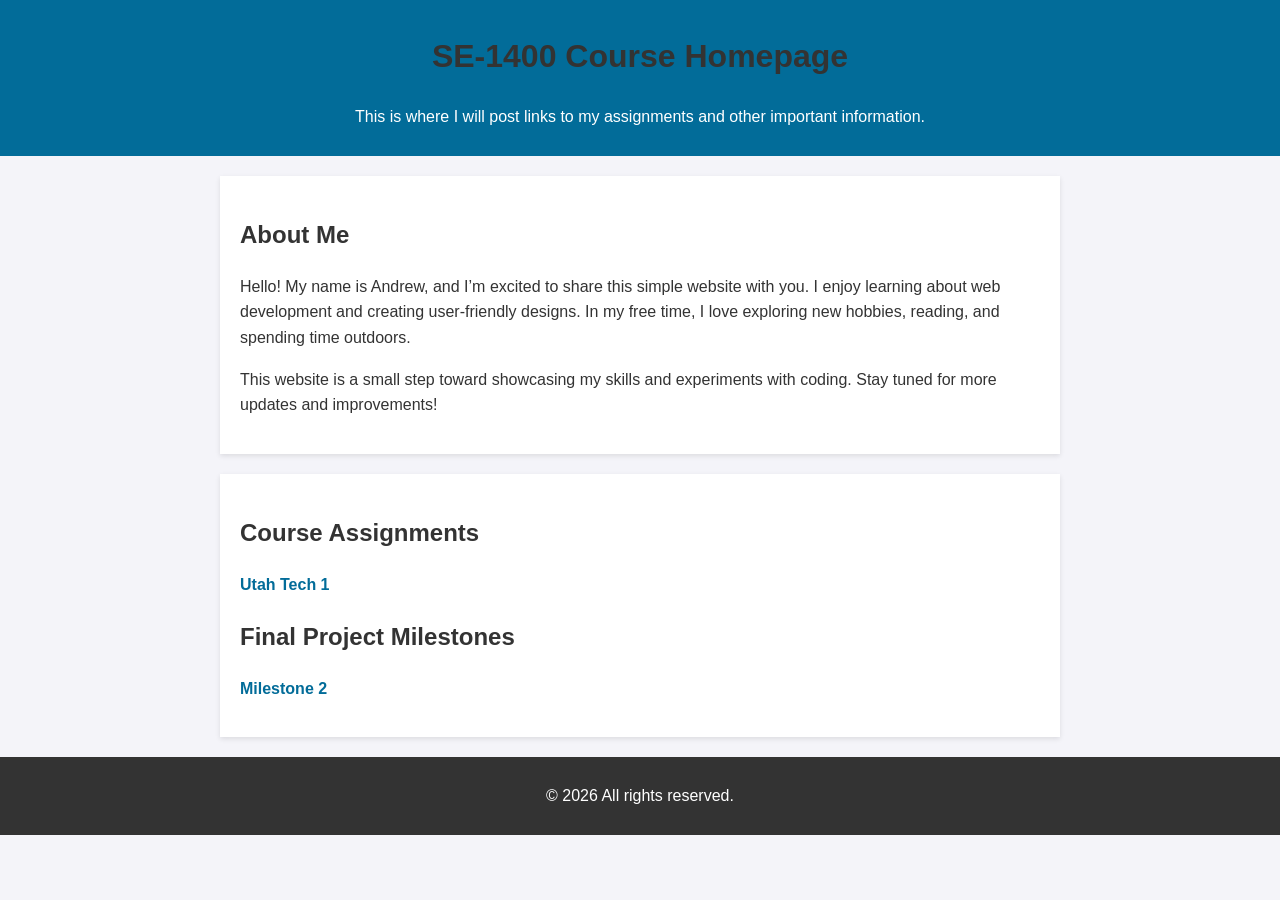
==== index.html @ 67b64d92 "attempt3" ====
<!DOCTYPE html>
<html lang="en">
<head>
    <meta charset="UTF-8">
    <meta name="viewport" content="width=device-width, initial-scale=1.0">
    <meta name="robots" content="noindex, nofollow">
    <title>SE1400 Assignmnet Files</title>
    <style>
        body { font-family: Arial, sans-serif; line-height: 1.6; margin: 0; padding: 0; background-color: #f4f4f9; color: #333; }
        header { background: #026c99; color: white; padding: 10px 0; text-align: center; }
        section { max-width: 800px; margin: 20px auto; padding: 20px; background: white; box-shadow: 0 2px 5px rgba(0, 0, 0, 0.1); }
        h1, h2 { color: #333; }
        ul { list-style: none; padding: 0; }
        ul li { margin: 5px 0; }
        ul li a { color: #026c99; text-decoration: none; font-weight: bold; }
        ul li a:hover { text-decoration: underline; }
        footer { text-align: center; padding: 10px; margin-top: 20px; background: #333; color: white; }
    </style>
</head>
<body>
    <header>
        <h1>SE-1400 Course Homepage</h1>
        <p>This is where I will post links to my assignments and other important information.</p>
    </header>
    <section>
        <h2>About Me</h2>
        <p>Hello! My name is Andrew, and I’m excited to share this simple website with you. I enjoy learning about web development and creating user-friendly designs. In my free time, I love exploring new hobbies, reading, and spending time outdoors.</p>
        <p>This website is a small step toward showcasing my skills and experiments with coding. Stay tuned for more updates and improvements!</p>
    </section>
    <section>
        <h2>Course Assignments</h2>
        <ul>
            <li><a href=".">Utah Tech 1</a></li>
        </ul>
        <h2>Final Project Milestones</h2>
        <ul>
            <li><a href="se1400/index2.html">Milestone 2</a></li>
        </ul>
    </section>
    <footer>
        <p>&copy; <span id="currentYear"></span> All rights reserved.</p>
    </footer>
    <script>
        document.getElementById('currentYear').textContent = new Date().getFullYear();
    </script>
</body>
</html>
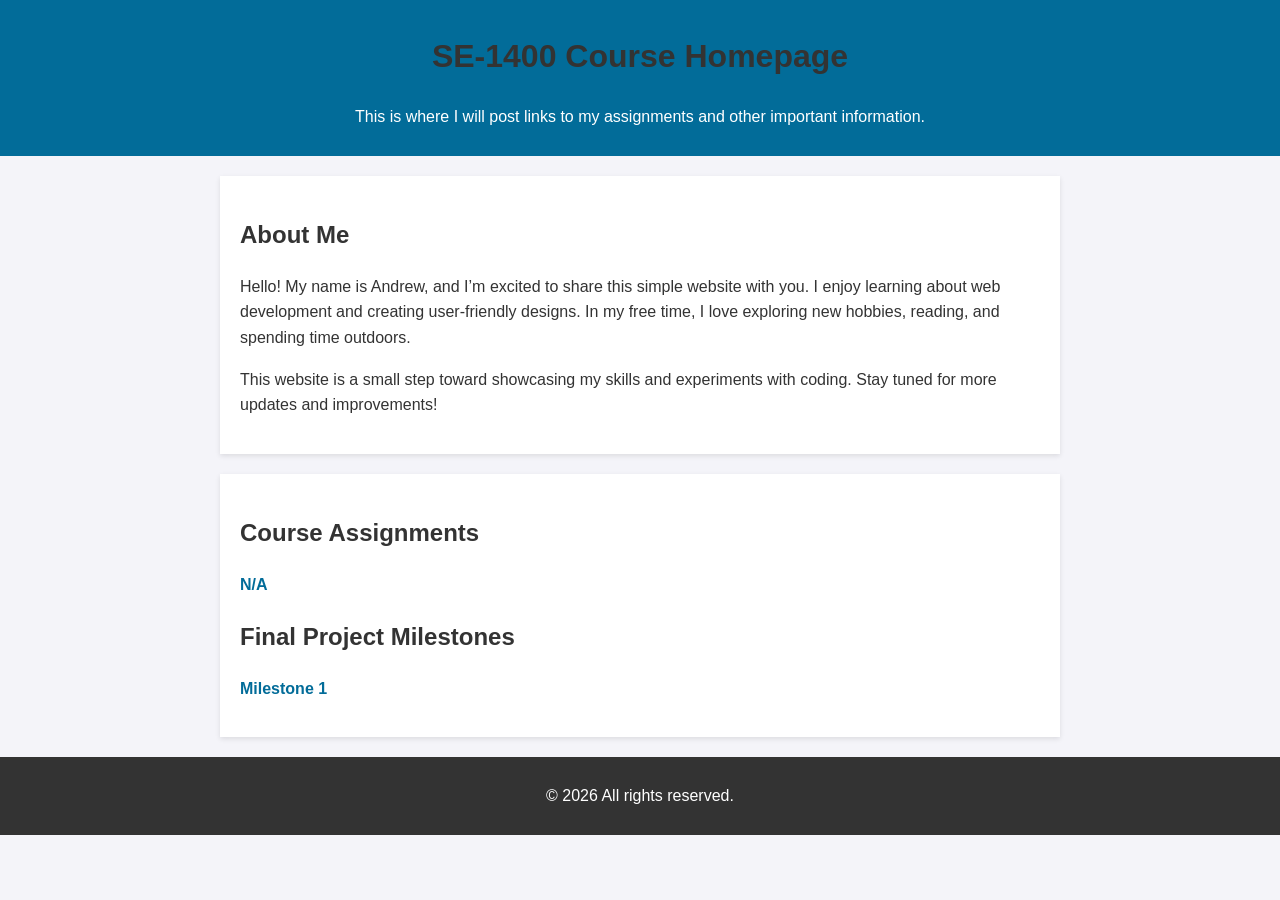
==== commit f01178d2: "pages" ====
--- a/index.html
+++ b/index.html
@@ -30,11 +30,11 @@
     <section>
         <h2>Course Assignments</h2>
         <ul>
-            <li><a href=".">Utah Tech 1</a></li>
+            <li><a href=".">N/A</a></li>
         </ul>
         <h2>Final Project Milestones</h2>
         <ul>
-            <li><a href="se1400/index2.html">Milestone 2</a></li>
+            <li><a href="se1400/milestone1/index.html">Milestone 1</a></li>
         </ul>
     </section>
     <footer>
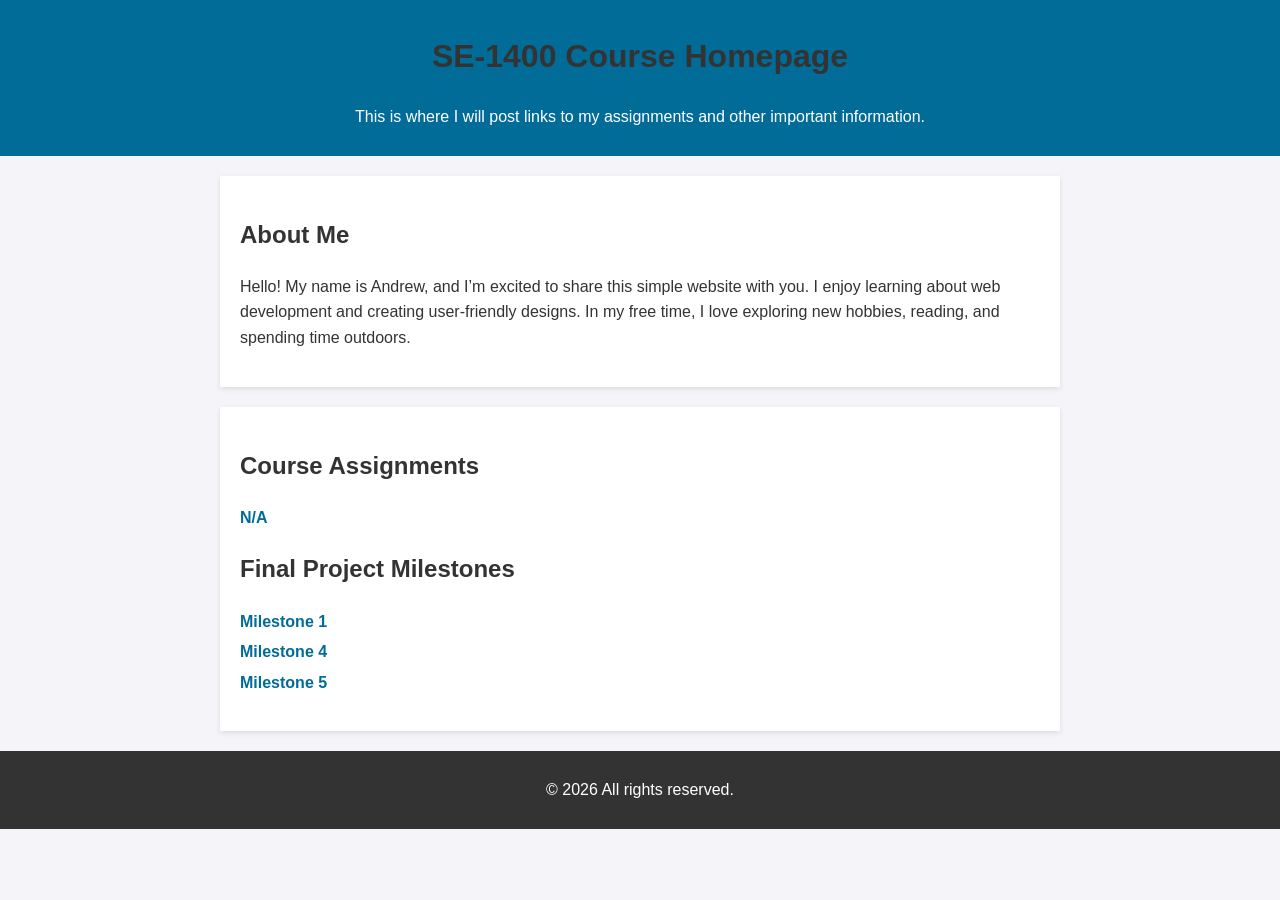
==== commit 4c98ba72: "links" ====
--- a/index.html
+++ b/index.html
@@ -25,7 +25,6 @@
     <section>
         <h2>About Me</h2>
         <p>Hello! My name is Andrew, and I’m excited to share this simple website with you. I enjoy learning about web development and creating user-friendly designs. In my free time, I love exploring new hobbies, reading, and spending time outdoors.</p>
-        <p>This website is a small step toward showcasing my skills and experiments with coding. Stay tuned for more updates and improvements!</p>
     </section>
     <section>
         <h2>Course Assignments</h2>
@@ -34,7 +33,9 @@
         </ul>
         <h2>Final Project Milestones</h2>
         <ul>
-            <li><a href="se1400/milestone1/index.html">Milestone 1</a></li>
+            <li><a href="milestone2/index.html">Milestone 1</a></li>
+            <li><a href="milestone4/index.html">Milestone 4</a></li>
+            <li><a href="milestone5/index.html">Milestone 5</a></li>
         </ul>
     </section>
     <footer>
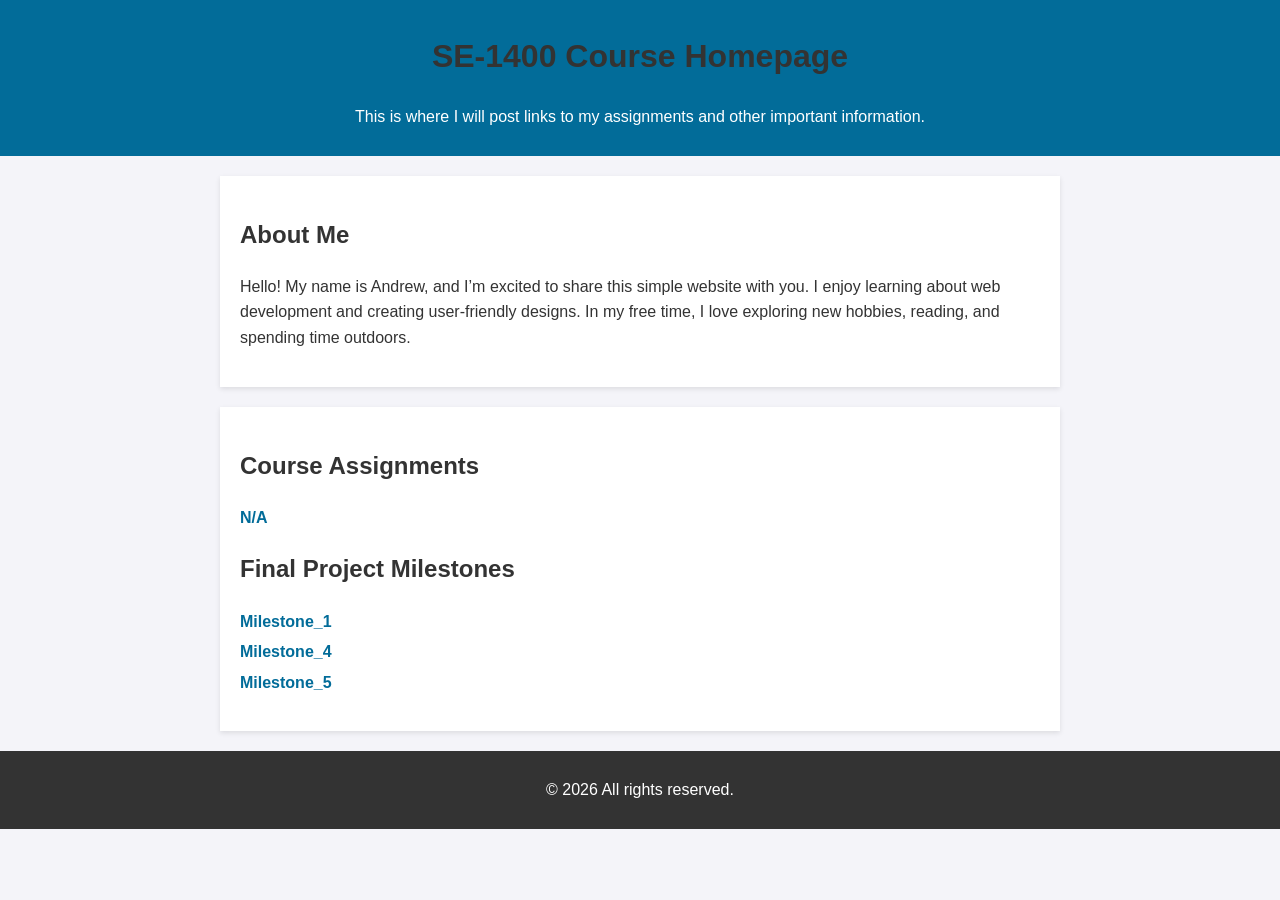
==== commit 9bf16123: "Link title fix" ====
--- a/index.html
+++ b/index.html
@@ -33,9 +33,9 @@
         </ul>
         <h2>Final Project Milestones</h2>
         <ul>
-            <li><a href="milestone2/index.html">Milestone 1</a></li>
-            <li><a href="milestone4/index.html">Milestone 4</a></li>
-            <li><a href="milestone5/index.html">Milestone 5</a></li>
+            <li><a href="milestone2/index.html">Milestone_1</a></li>
+            <li><a href="milestone4/index.html">Milestone_4</a></li>
+            <li><a href="milestone5/index.html">Milestone_5</a></li>
         </ul>
     </section>
     <footer>
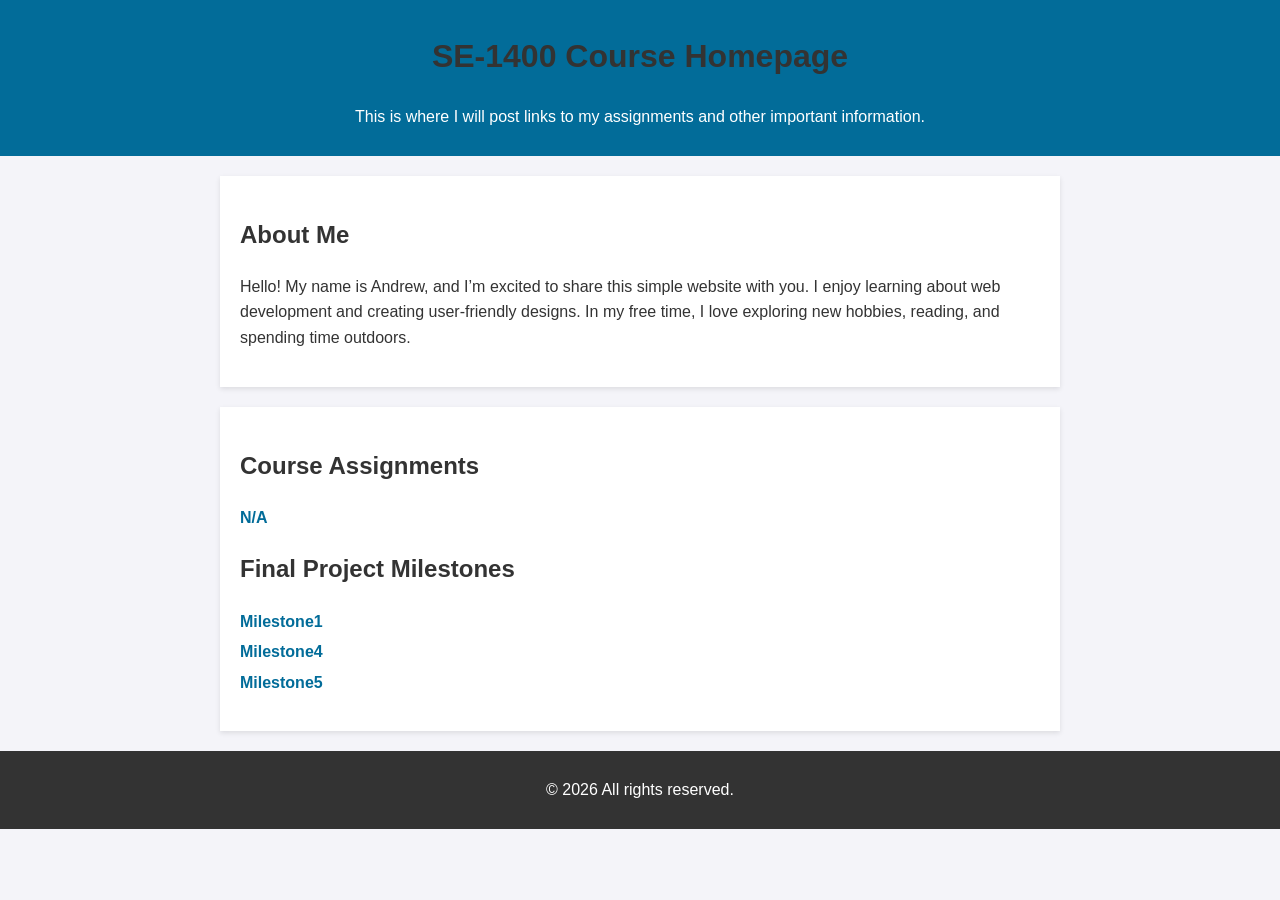
==== commit b65745ea: "new1" ====
--- a/index.html
+++ b/index.html
@@ -33,9 +33,9 @@
         </ul>
         <h2>Final Project Milestones</h2>
         <ul>
-            <li><a href="milestone2/index.html">Milestone_1</a></li>
-            <li><a href="milestone4/index.html">Milestone_4</a></li>
-            <li><a href="milestone5/index.html">Milestone_5</a></li>
+            <li><a href="milestone2/index.html">Milestone1</a></li>
+            <li><a href="milestone4/index.html">Milestone4</a></li>
+            <li><a href="milestone5/index.html">Milestone5</a></li>
         </ul>
     </section>
     <footer>
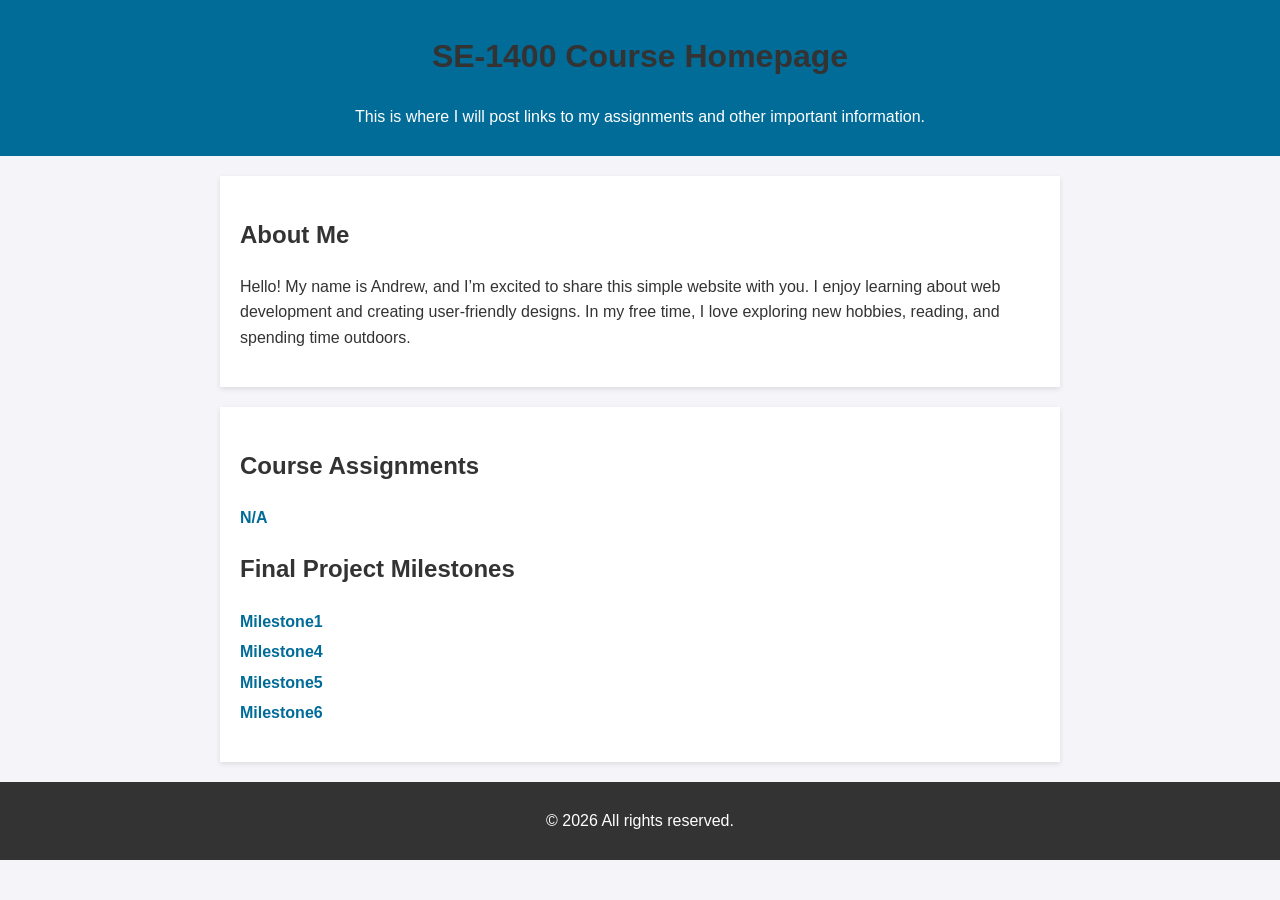
==== commit e349595e: "milestone6" ====
--- a/index.html
+++ b/index.html
@@ -36,6 +36,7 @@
             <li><a href="milestone2/index.html">Milestone1</a></li>
             <li><a href="milestone4/index.html">Milestone4</a></li>
             <li><a href="milestone5/index.html">Milestone5</a></li>
+            <li><a href="milestone6/index.html">Milestone6</a></li>
         </ul>
     </section>
     <footer>
